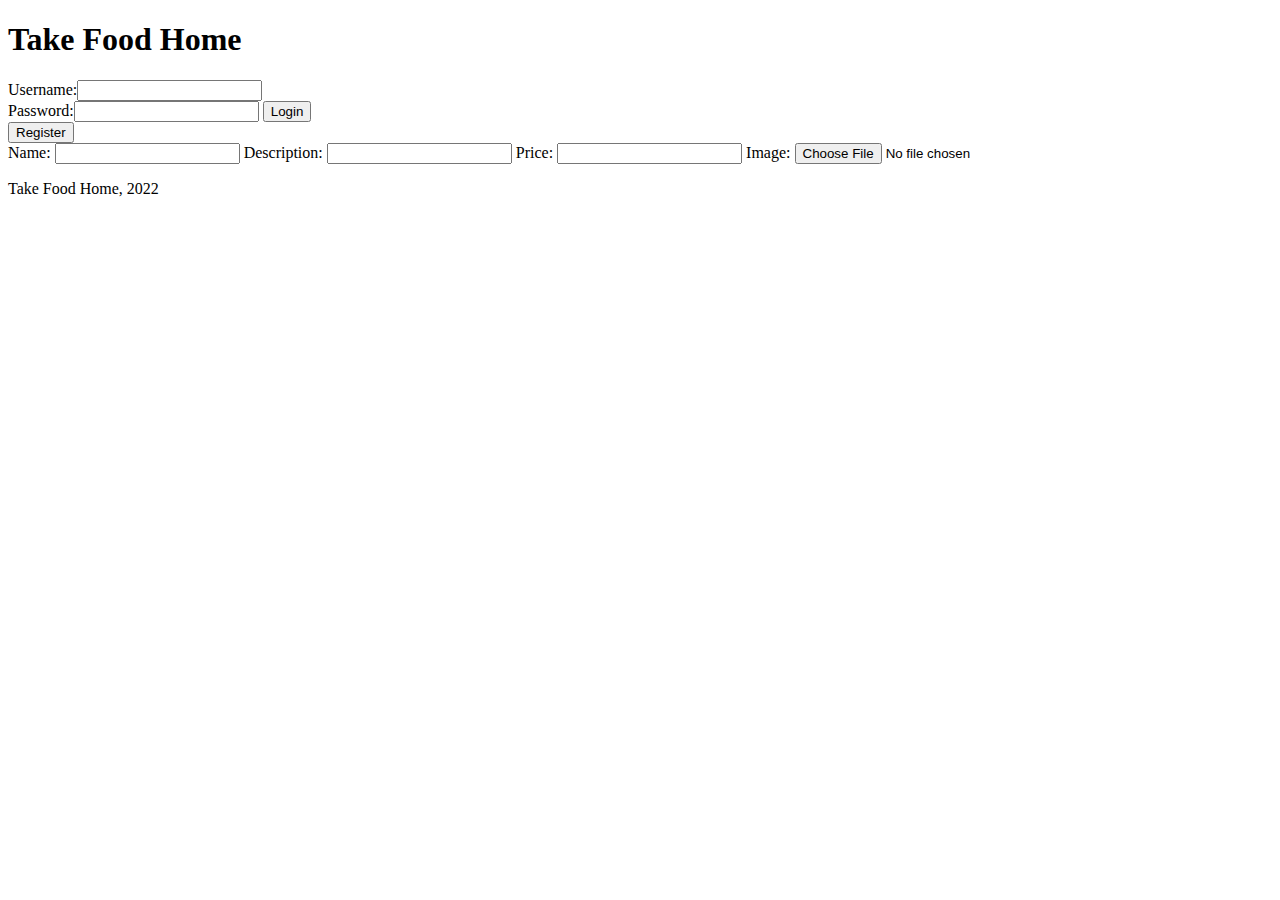
==== html/changeDishInfo.html @ 30ab7610 "first commit" ====
<!DOCTYPE html>
<html lang="en">
<head>
    <meta charset="UTF-8">
    <meta http-equiv="X-UA-Compatible" content="IE=edge">
    <meta name="viewport" content="width=device-width, initial-scale=1.0">
    <title>Document</title>
</head>
<body>
    <header>
        <h1>Take Food Home</h1>
        <form>
            Username:<input type="text", name="username"> <br>
            Password:<input type="password", name="pass">
            <input type="submit" value="Login">
        </form>
        <button>Register</button>
    </header>

    <section id="dishInfo">
        <form>
            Name: <input type="text", name="name">
            Description: <input type="text", name="description">
            Price: <input type="number" , name="price">
            Image: <input type="file", name="image">
        </form>
    </section>

    <footer>
        <p>Take Food Home, 2022</p>
    </footer>
</body>
</html>
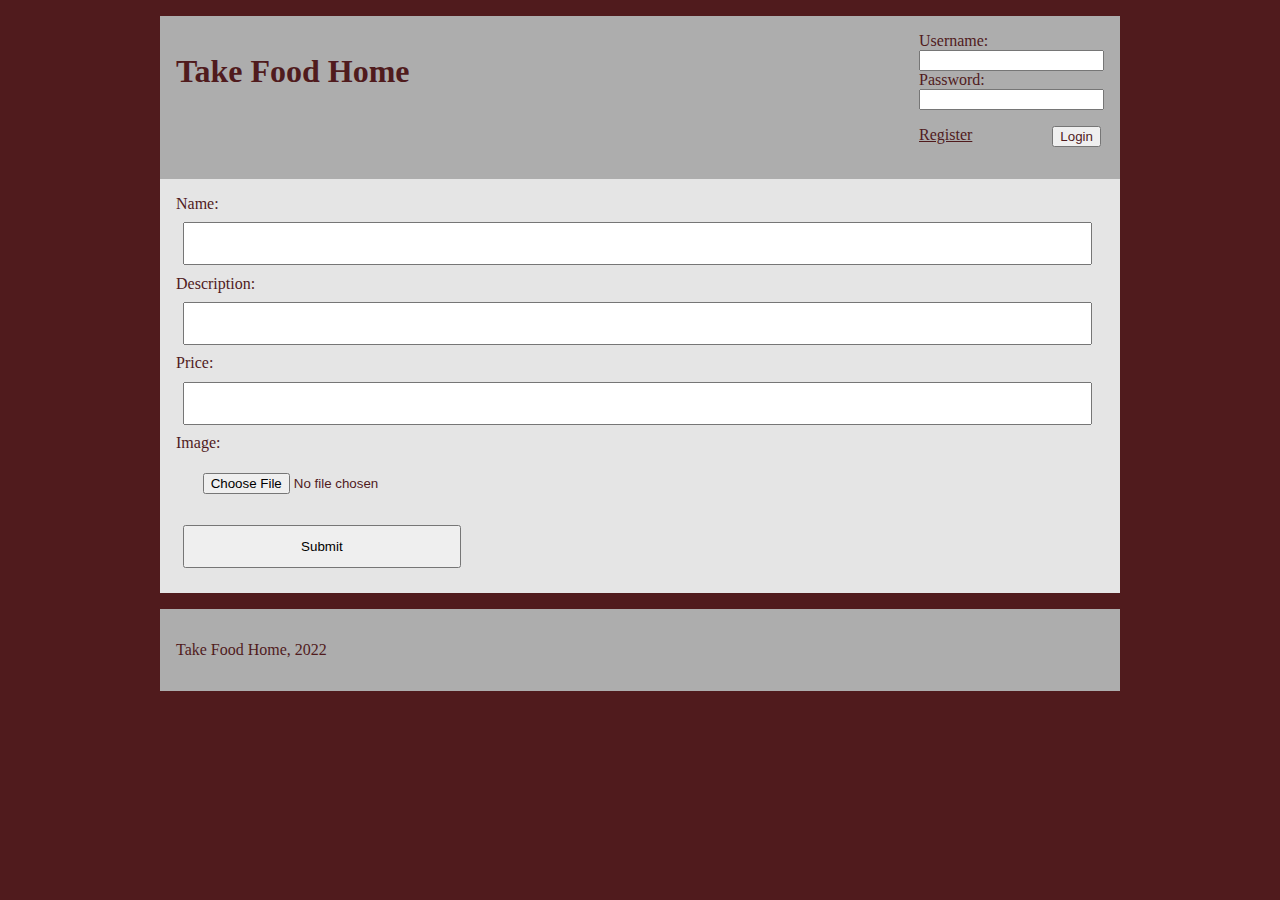
==== commit a91b9e9a: "changed html files name" ====
--- a/html/changeDishInfo.html
+++ b/html/changeDishInfo.html
@@ -1,33 +1,39 @@
-<!DOCTYPE html>
 <html lang="en">
+
 <head>
+    <link rel="stylesheet" href="../css/style.css">
     <meta charset="UTF-8">
-    <meta http-equiv="X-UA-Compatible" content="IE=edge">
-    <meta name="viewport" content="width=device-width, initial-scale=1.0">
-    <title>Document</title>
+    <title>TakeFoodHome</title>
 </head>
+
 <body>
     <header>
         <h1>Take Food Home</h1>
         <form>
-            Username:<input type="text", name="username"> <br>
-            Password:<input type="password", name="pass">
-            <input type="submit" value="Login">
+            <span class="label">Username:</span><input type="text" name="username">
+            <span class="label">Password:</span><input type="password" name="pass">
+            <span id="login-buttons">
+                <a href="">Register</a>
+                <button type="submit">Login</button>
+            </span>
         </form>
-        <button>Register</button>
     </header>
 
-    <section id="dishInfo">
-        <form>
-            Name: <input type="text", name="name">
-            Description: <input type="text", name="description">
-            Price: <input type="number" , name="price">
-            Image: <input type="file", name="image">
-        </form>
-    </section>
+    <main>
+        <section id="dishInfo">
+            <form>
+                Name: <input type="text" , name="name">
+                Description: <input type="text" , name="description">
+                Price: <input type="number" , name="price">
+                Image: <input type="file" , name="image">
+                <input class="submit" type="submit" value="Submit">
+            </form>
+        </section>
+    </main>
 
     <footer>
         <p>Take Food Home, 2022</p>
     </footer>
 </body>
+
 </html>--- a/css/style.css
+++ b/css/style.css
@@ -0,0 +1,196 @@
+body {
+    --main-color: #501B1D;
+    --background-color: #E5E5E5;
+    --secondary-color: #ADADAD;
+
+    width: 60em;
+    margin: 1em auto;
+    background-color: var(--main-color);
+}
+
+/*__________ default ________________________*/
+
+.button {
+    background-color: var(--secondary-color);
+    color: black;
+    border: 2px solid #501B1D;
+    padding: 1em 0em;
+    text-align: center;
+    margin: 1em;
+  }
+
+/*__________ header _________________________*/
+
+body > header {
+    display: flex;
+    padding: 1em;
+    background-color: var(--secondary-color);
+}
+
+body > header * {
+    color: var(--main-color);
+}
+
+body > header h1 {
+    flex-grow: 1;
+}
+
+body > header form {
+    display: grid;
+    grid-template-columns: auto auto;
+}
+
+body > header form input {
+    grid-column-end: span 2;
+}
+
+body > header form .label {
+    grid-column-end: span 2;
+}
+
+body > header form #login-buttons {
+    display: flex;
+    gap: 5em;
+    margin-top: 1em;
+}
+
+/*__________ retaurants ________________________*/
+
+main {
+    background-color: var(--main-color); 
+    color: var(--main-color);
+}
+
+main section > header {
+    background-color: var(--background-color);
+    padding: 0em 1em;
+    display: flex;
+    justify-content: space-between;
+    align-items: center;
+}
+
+main section > header h2 {
+    align-self: flex-start;
+}
+
+main article {
+    background-color: var(--background-color);
+    padding: 1em;
+    margin: 2em 0em;
+    width: auto;
+    overflow: auto;
+    word-break: break-all;
+}
+
+/*__________ retaurant _________________________*/
+
+#restaurant {
+    background-color: var(--background-color);
+    padding: 1em;
+    
+}
+
+#category-and-plates {
+    color: black;
+}
+
+.category {
+    display: flex;
+    flex-wrap: wrap;
+    background-color: var(--background-color);
+    margin: 2em 0em;
+}
+
+#category-and-plates h3{
+    width:100%;
+    padding: 0.5em;
+}
+
+#category-and-plates article {
+    width: fit-content;
+    height: auto;
+    padding: 1em;
+    margin: 2em;
+}
+
+#category-and-plates article img{
+    width: 14em;
+}
+
+/*__________ reviews ____________________________*/
+
+#reviews{
+    background-color: var(--background-color);
+    color:black;
+    padding: 0.5em;
+    margin: 2em 0em;
+}
+
+/*__________ form _______________________________*/
+
+main form {
+    background-color: var(--background-color);
+    padding: 1em;
+}
+main form p{
+    margin: 0.5em 0.1em;
+}
+
+main input{
+    width: 98%;
+    padding: 12px 20px;
+    margin: 0.7em 0.5em;
+    box-sizing: border-box;
+}
+
+.submit {
+    width: 30%;
+    padding: 12px 20px;
+    margin: 0.7em 0.5em;
+    box-sizing: border-box;
+}
+
+/*__________ orders _____________________________*/
+
+#orders{
+    background-color: var(--background-color);
+    color:black;
+    padding: 0.5em;
+    margin: 2em 0em;
+    display: grid;
+    grid-template-columns: 50% 50%;
+
+}
+
+#orderNumber {
+    padding: 0em 5em;
+}
+
+/*__________ ordersRestaurant _____________________*/
+
+#ordersRestaurant{
+    background-color: var(--background-color);
+    color:black;
+    padding: 0.5em;
+    margin: 2em 0em;
+    display: grid;
+    grid-template-columns: 40% 40% 20%;
+
+}
+
+#orderNumber {
+    padding: 0em 5em;
+}
+
+
+
+/*__________ footer _____________________________*/
+
+footer {
+    padding: 1em;
+    background-color: var(--secondary-color);
+}
+
+footer * {
+    color: var(--main-color);
+}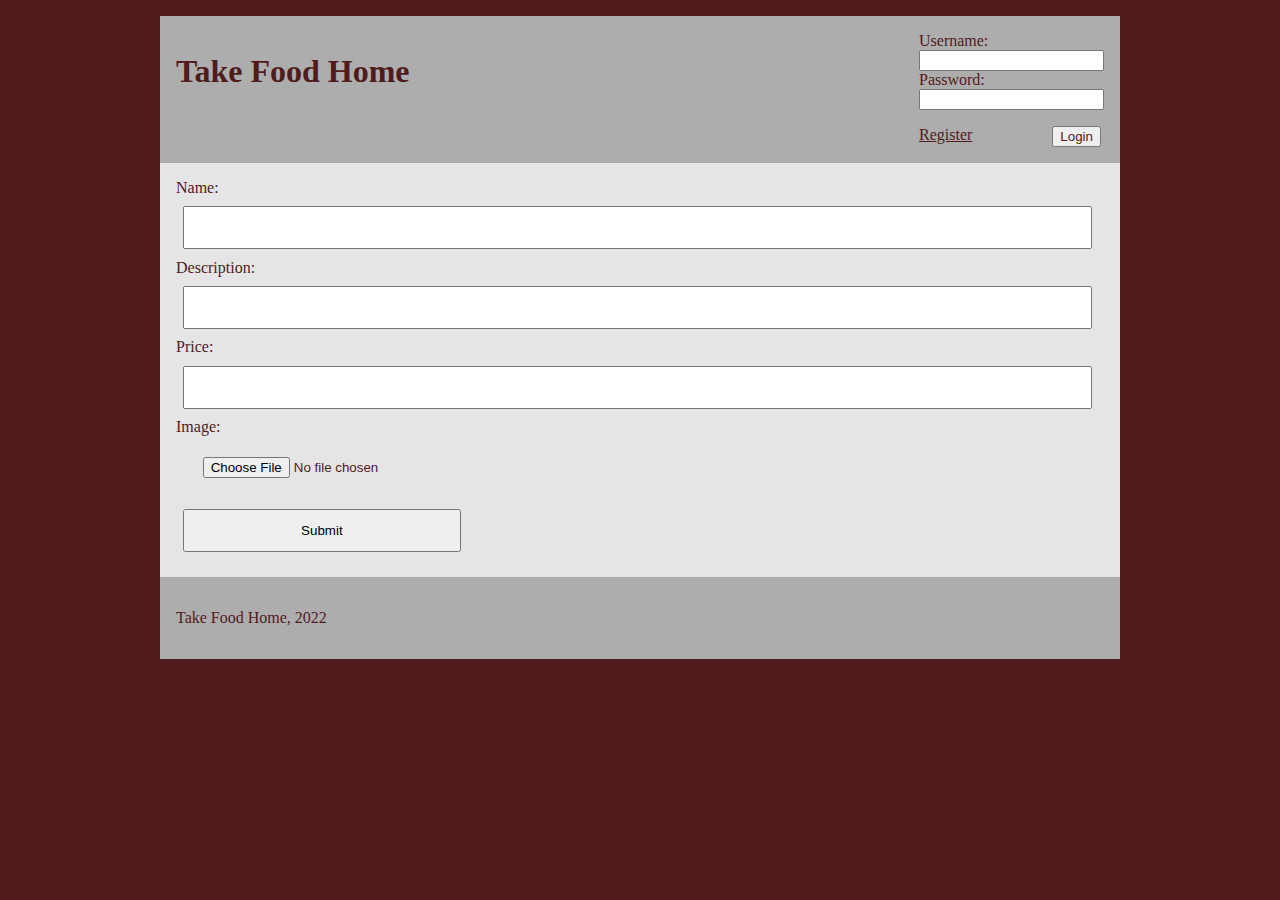
==== commit 3b3682ca: "fixed css for index.php and restaurant-page.php" ====
--- a/html/changeDishInfo.html
+++ b/html/changeDishInfo.html
@@ -1,3 +1,4 @@
+<!DOCTYPE html>
 <html lang="en">
 
 <head>
--- a/css/style.css
+++ b/css/style.css
@@ -104,13 +104,18 @@
 #category-and-plates h3{
     width:100%;
     padding: 0.5em;
+    margin: 0em;
 }
 
 #category-and-plates article {
     width: fit-content;
     height: auto;
     padding: 1em;
-    margin: 2em;
+    margin: 0em 2em;
+}
+
+#category-and-plates article h4 {
+    margin: 0em;
 }
 
 #category-and-plates article img{
@@ -124,6 +129,17 @@
     color:black;
     padding: 0.5em;
     margin: 2em 0em;
+}
+
+.review {
+    margin: 0em;
+    padding: 0em 1em;
+    margin: 1em 0em;
+}
+
+.review-response{
+    margin: 0em;
+    padding: 0em 1em;
 }
 
 /*__________ form _______________________________*/
